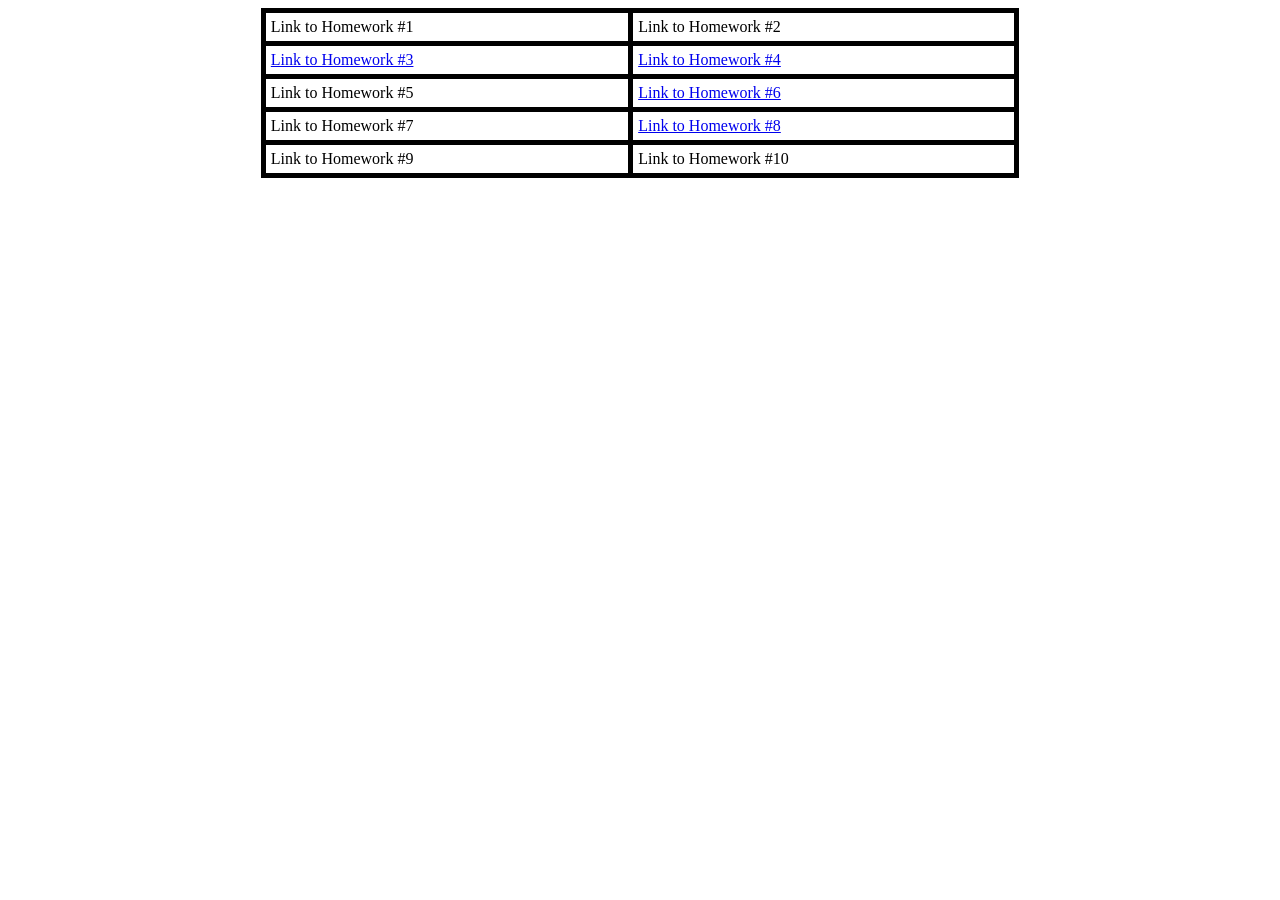
==== amlkYXl1eXU=.html @ 31d97ad8 "change table name" ====
<!DOCTYPE html>
<!-- saved from url=(0049)https://csci571.com/hw/hw2/ScrambleThisTable.html -->
<html><head><meta http-equiv="Content-Type" content="text/html; charset=windows-1252">
<style>
table, th, td {
  border: 5px solid black;
  border-collapse: collapse;
}
th, td {
  padding: 5px;
}
</style>
</head>
<body data-new-gr-c-s-check-loaded="14.1043.0" data-gr-ext-installed="">

<table style="width:60%" align="center">
  <tbody><tr>
    <td>Link to Homework #1 </td>
    <td>Link to Homework #2</td>
  </tr>
  <tr>
    <td><a href="https://csci571.com/hw/hw2/ScrambleThisName.html">Link to Homework #3</a></td>
    <td><a href="https://csci571.com/hw/hw2/ScrambleThisName.html">Link to Homework #4</a></td>
  </tr>
  <tr>
    <td>Link to Homework #5</td>
    <td><a href="https://csci571.com/hw/hw2/ScrambleThisName.html">Link to Homework #6</a></td>
  </tr>
  <tr>
    <td>Link to Homework #7</td>
    <td><a href="https://csci571.com/hw/hw2/ScrambleThisName.html">Link to Homework #8</a></td>
  </tr>
  <tr>
    <td>Link to Homework #9</td>
    <td>Link to Homework #10</td>
  </tr>
  </tbody></table>


</body><grammarly-desktop-integration data-grammarly-shadow-root="true"></grammarly-desktop-integration></html>
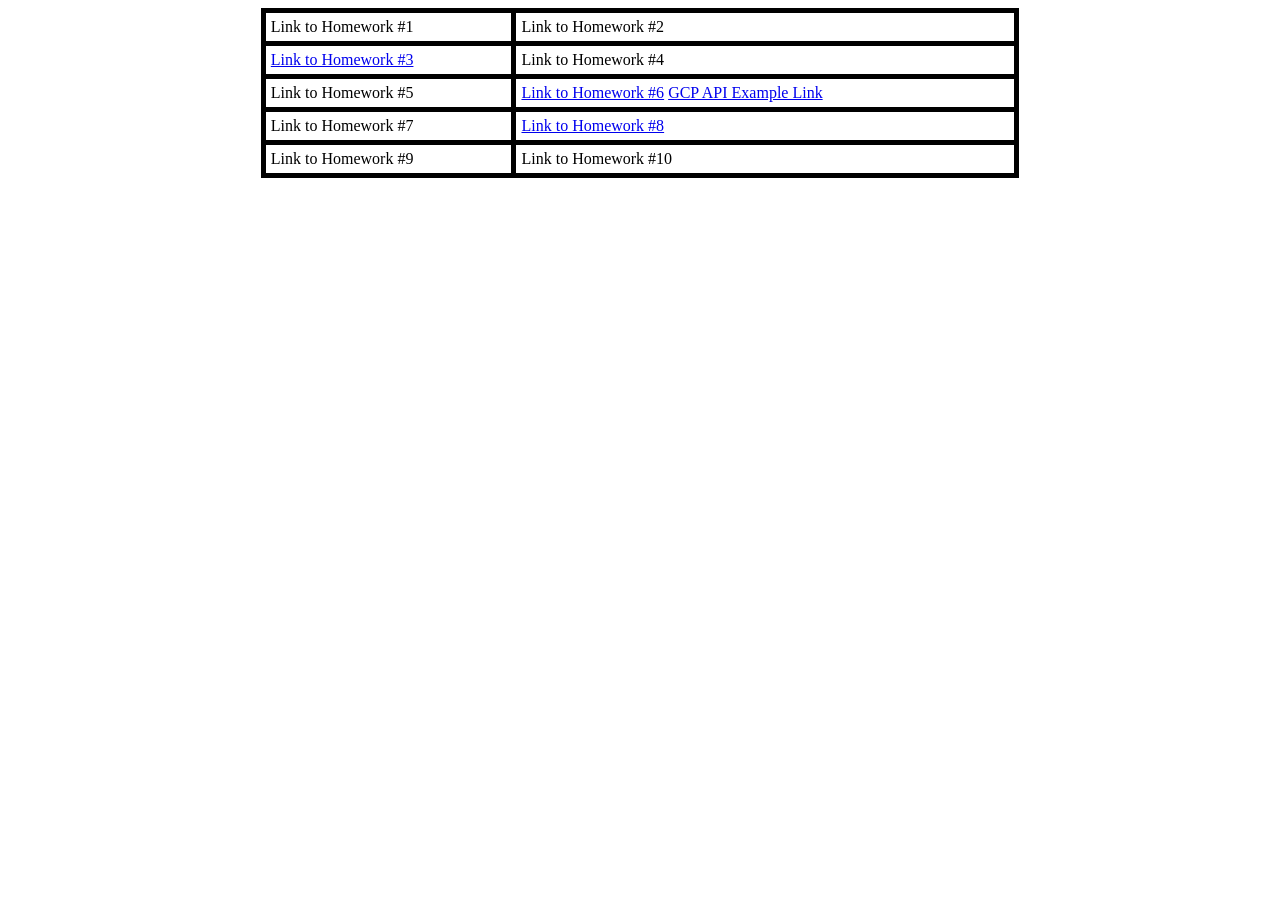
==== commit 7e449437: "hw6" ====
--- a/amlkYXl1eXU=.html
+++ b/amlkYXl1eXU=.html
@@ -19,12 +19,12 @@
     <td>Link to Homework #2</td>
   </tr>
   <tr>
-    <td><a href="https://csci571.com/hw/hw2/ScrambleThisName.html">Link to Homework #3</a></td>
-    <td><a href="https://csci571.com/hw/hw2/ScrambleThisName.html">Link to Homework #4</a></td>
+    <td><a href="https://smorcyu.github.io/aG9tZXdvcmszY3NlMzcx.html">Link to Homework #3</a></td>
+    <td>Link to Homework #4</td>
   </tr>
   <tr>
     <td>Link to Homework #5</td>
-    <td><a href="https://csci571.com/hw/hw2/ScrambleThisName.html">Link to Homework #6</a></td>
+    <td><a href="https://smorcyu.github.io/ZGF2aWR5dWh3Ng==.html">Link to Homework #6</a>      <a href="https://my-project-571-hw6-340621.wl.r.appspot.com/hw6/api/info/AAPL">GCP API Example Link</a></td>
   </tr>
   <tr>
     <td>Link to Homework #7</td>
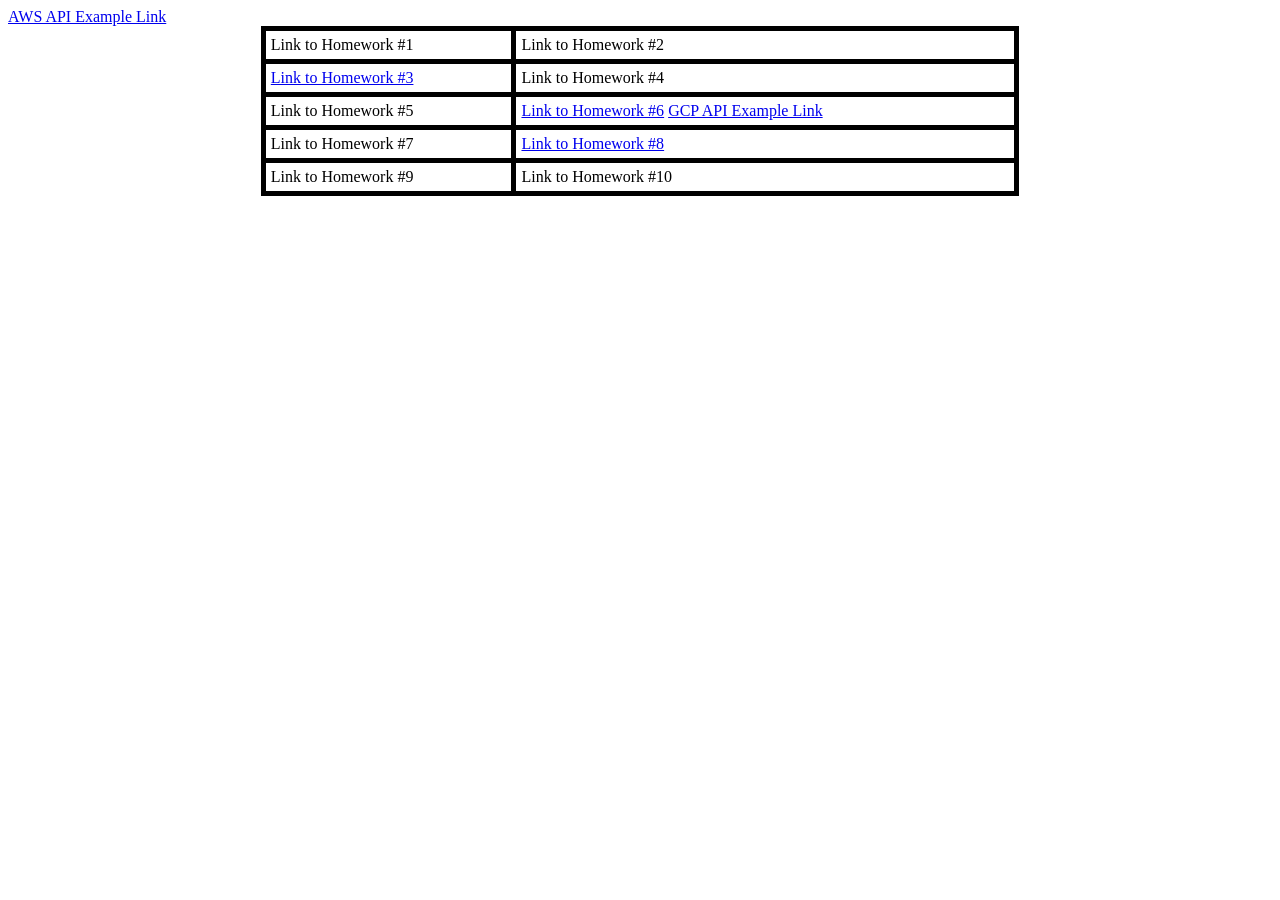
==== commit e39ac402: "add hw 8 links" ====
--- a/amlkYXl1eXU=.html
+++ b/amlkYXl1eXU=.html
@@ -24,11 +24,11 @@
   </tr>
   <tr>
     <td>Link to Homework #5</td>
-    <td><a href="https://smorcyu.github.io/ZGF2aWR5dWh3Ng==.html">Link to Homework #6</a>      <a href="https://my-project-571-hw6-340621.wl.r.appspot.com/hw6/api/info/AAPL">GCP API Example Link</a></td>
+    <td><a href="https://my-project-571-hw6-340621.wl.r.appspot.com">Link to Homework #6</a>      <a href="https://my-project-571-hw6-340621.wl.r.appspot.com/hw6/api/info/AAPL">GCP API Example Link</a></td>
   </tr>
   <tr>
     <td>Link to Homework #7</td>
-    <td><a href="https://csci571.com/hw/hw2/ScrambleThisName.html">Link to Homework #8</a></td>
+    <td><a href="http://hw8angularnode-env.eba-xnig8crj.us-west-2.elasticbeanstalk.com/">Link to Homework #8</a></td><a href="http://hw8angularnode-env.eba-xnig8crj.us-west-2.elasticbeanstalk.com/api/search/a">AWS API Example Link</a></td>
   </tr>
   <tr>
     <td>Link to Homework #9</td>
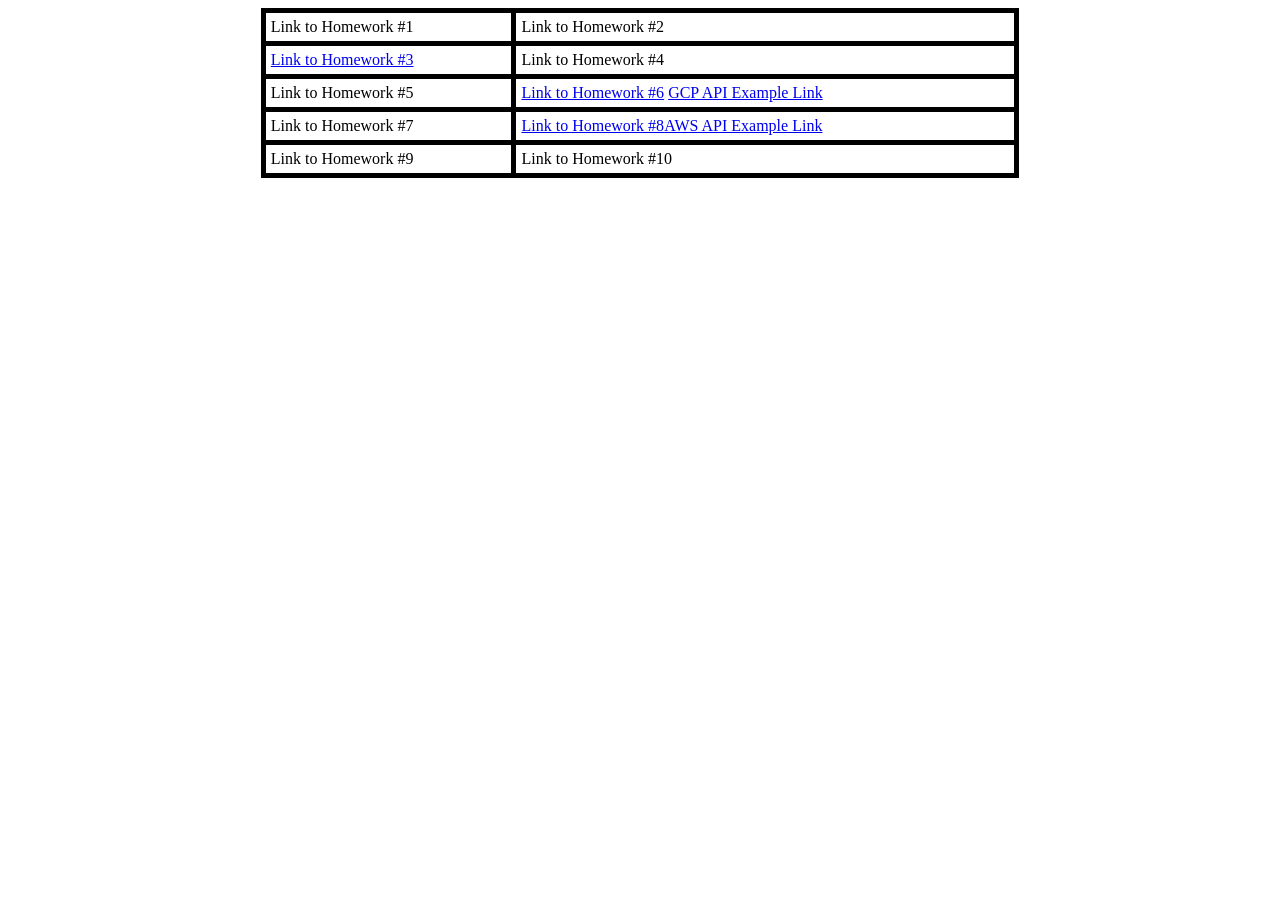
==== commit 1bbd1578: "modify hw8 link" ====
--- a/amlkYXl1eXU=.html
+++ b/amlkYXl1eXU=.html
@@ -28,7 +28,7 @@
   </tr>
   <tr>
     <td>Link to Homework #7</td>
-    <td><a href="http://hw8angularnode-env.eba-xnig8crj.us-west-2.elasticbeanstalk.com/">Link to Homework #8</a></td><a href="http://hw8angularnode-env.eba-xnig8crj.us-west-2.elasticbeanstalk.com/api/search/a">AWS API Example Link</a></td>
+    <td><a href="http://hw8angularnode-env.eba-xnig8crj.us-west-2.elasticbeanstalk.com/">Link to Homework #8</a><a href="http://hw8angularnode-env.eba-xnig8crj.us-west-2.elasticbeanstalk.com/api/search/a">AWS API Example Link</a></td>
   </tr>
   <tr>
     <td>Link to Homework #9</td>
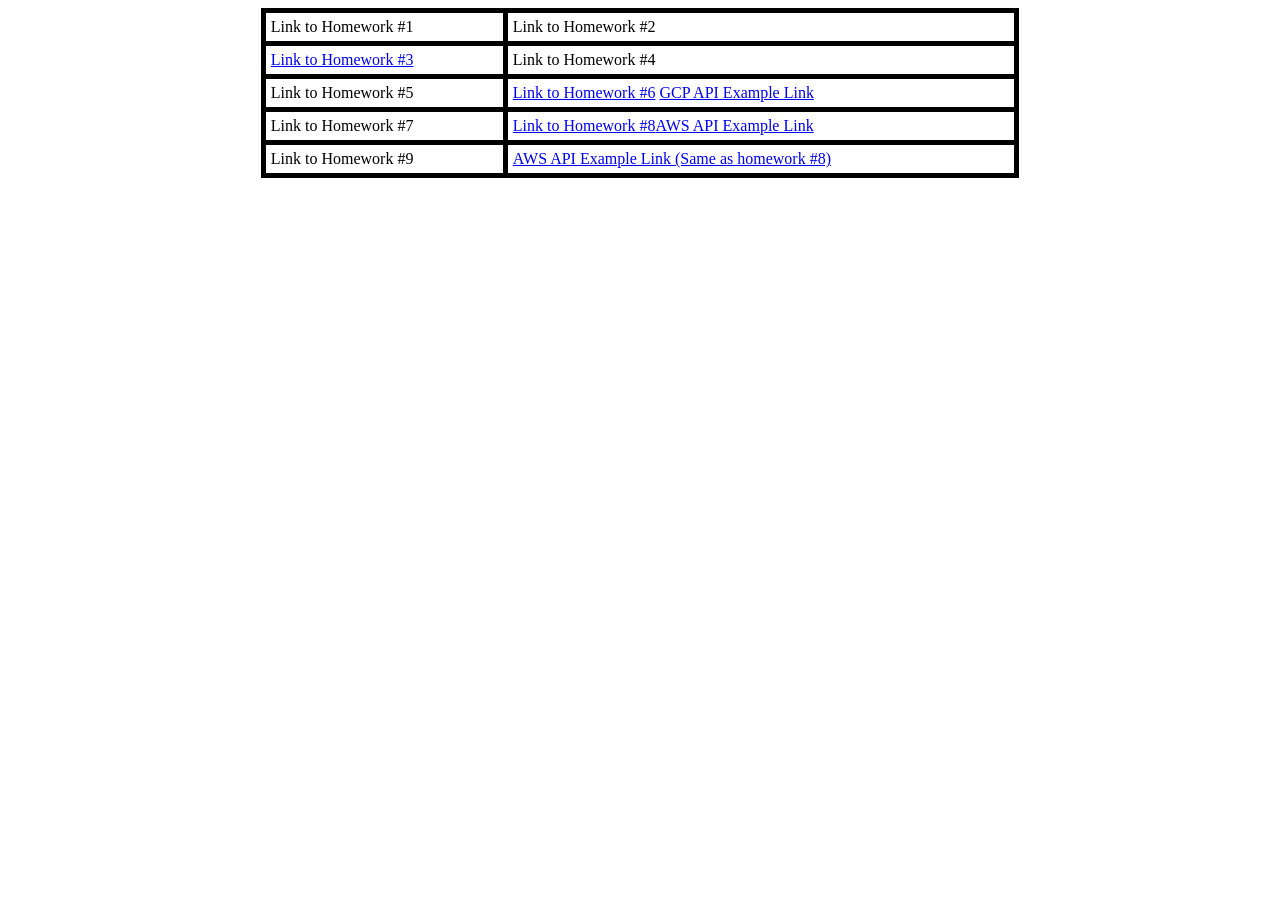
==== commit 70aa0d17: "add hw9 link" ====
--- a/amlkYXl1eXU=.html
+++ b/amlkYXl1eXU=.html
@@ -32,7 +32,7 @@
   </tr>
   <tr>
     <td>Link to Homework #9</td>
-    <td>Link to Homework #10</td>
+    <td><a href="http://hw8angularnode-env.eba-xnig8crj.us-west-2.elasticbeanstalk.com/api/search/a">AWS API Example Link (Same as homework #8)</a></td>
   </tr>
   </tbody></table>
 
